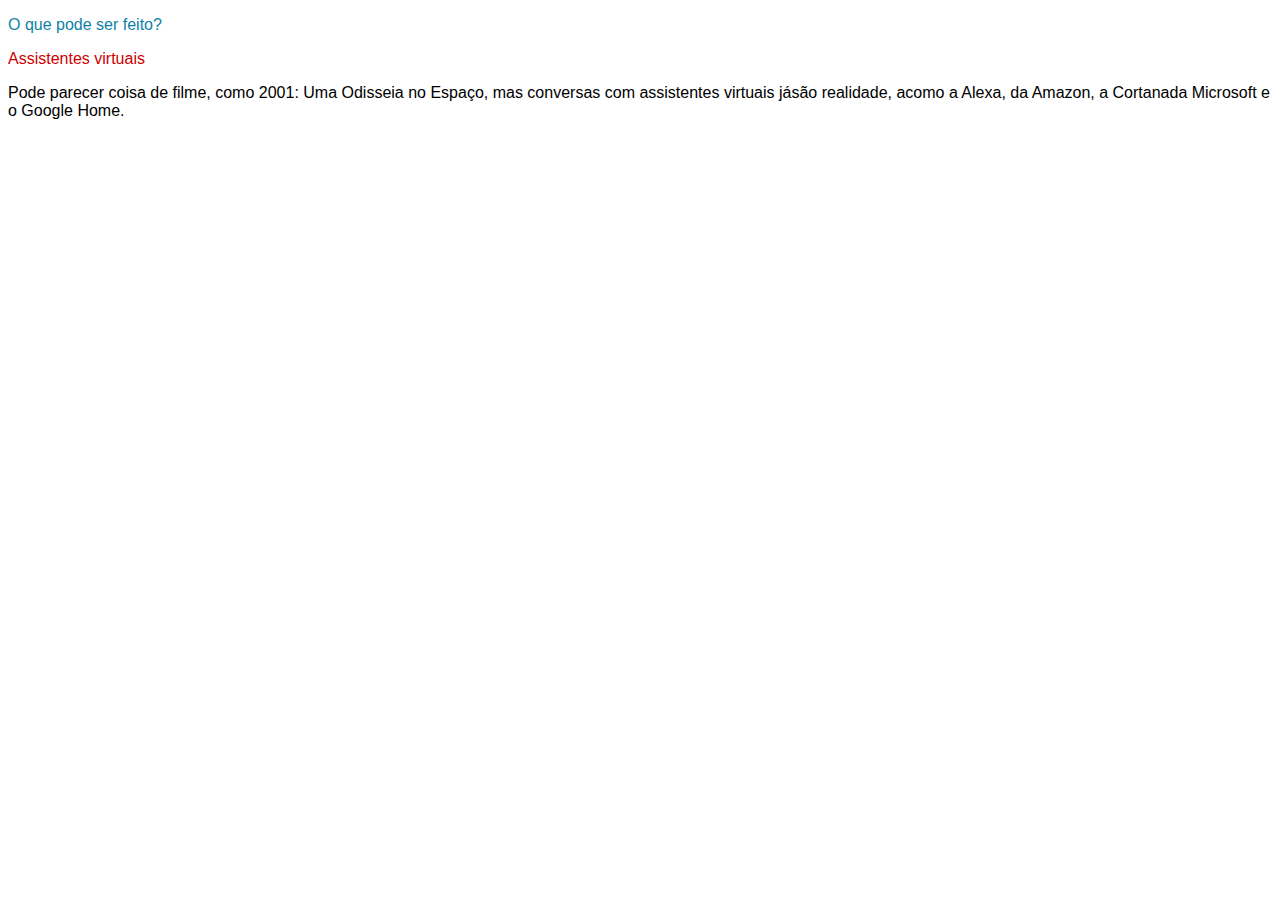
==== pagina2.html @ 3be21ca4 "Add files via upload" ====
<!DOCTYPE html>
<html>

    <head>

        <meta charset="UTF-8">
        <meta name="Gustavo dos Santos Silva, G72FDE9, CC1P12">
        <meta name="description" content="HTML5 e CSS com VS Code">
        <meta name="Keywords" content="HTML5, CSS, Formatação">
        <title>TP05-PWR-CSS</title>
        
    </head>

    <body>
        <p style="color: rgb(14, 130, 165); font-size: 14; font-family: Arial, Helvetica, sans-serif;">
            O que pode ser feito?
        </p>

        <p style="color: rgb(206, 0, 0); font-size: 14; font-family: Arial, Helvetica, sans-serif;">
            Assistentes virtuais
        </p>

        <p style="font-size: 14; font-family: Arial, Helvetica, sans-serif;">
            Pode parecer coisa de filme, como 2001: Uma Odisseia no Espaço, mas conversas com assistentes virtuais jásão realidade,
            acomo a Alexa, da Amazon, a Cortanada Microsoft e o Google Home.
        </p>
    </body>

</html>
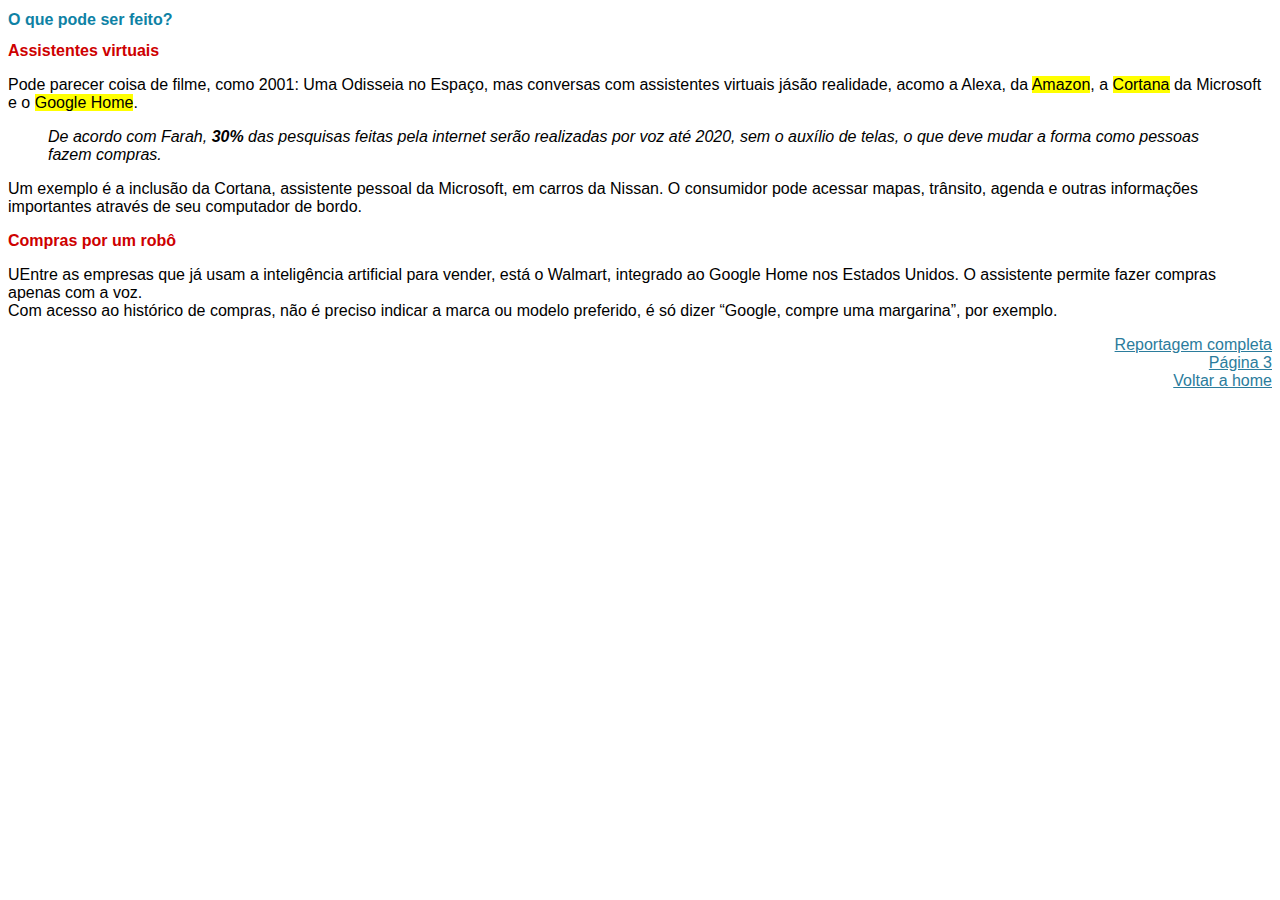
==== commit 3bfd17ce: "Add files via upload" ====
--- a/pagina2.html
+++ b/pagina2.html
@@ -12,18 +12,63 @@
     </head>
 
     <body>
-        <p style="color: rgb(14, 130, 165); font-size: 14; font-family: Arial, Helvetica, sans-serif;">
+        <h1 style="color: rgb(14, 130, 165); font-size: 100%; font-family: Arial, Helvetica, sans-serif;">
             O que pode ser feito?
+        </h1>    
+
+        <h2 style="color: rgb(206, 0, 0); font-size: 100%; font-family: Arial, Helvetica, sans-serif;">
+            Assistentes virtuais
+        </h2>
+
+        <p style="font-size: 14; font-family: Arial, Helvetica, sans-serif;">
+            Pode parecer coisa de filme, como 2001: Uma Odisseia no Espaço, mas conversas com assistentes virtuais jásão realidade,
+            acomo a Alexa, da <mark>Amazon</mark>, a <mark>Cortana</mark> da Microsoft e o <mark>Google Home</mark>.
         </p>
 
-        <p style="color: rgb(206, 0, 0); font-size: 14; font-family: Arial, Helvetica, sans-serif;">
-            Assistentes virtuais
+        <p>
+            <blockquote>
+                <i style="font-size: 100%; font-family: Arial, Helvetica, sans-serif;">
+                    De acordo com Farah, <b>30%</b> das pesquisas feitas pela internet serão realizadas por voz até 2020, 
+                    sem o auxílio de telas, o que deve mudar a forma como pessoas fazem compras.
+                </i>
+            </blockquote>
         </p>
 
         <p style="font-size: 14; font-family: Arial, Helvetica, sans-serif;">
-            Pode parecer coisa de filme, como 2001: Uma Odisseia no Espaço, mas conversas com assistentes virtuais jásão realidade,
-            acomo a Alexa, da Amazon, a Cortanada Microsoft e o Google Home.
+            Um exemplo é a inclusão da Cortana, assistente pessoal da Microsoft, em carros da Nissan. 
+            O consumidor pode acessar mapas, trânsito, agenda e outras informações importantes através 
+            de seu computador de bordo.
         </p>
+
+        <h2 style="color: rgb(206, 0, 0); font-size: 100%; font-family: Arial, Helvetica, sans-serif;">
+            Compras por um robô
+        </h2>
+
+        <p style="font-size: 14; font-family: Arial, Helvetica, sans-serif;">
+            UEntre as empresas que já usam a inteligência artificial para vender, está o Walmart, 
+            integrado ao Google Home nos Estados Unidos. O assistente permite fazer compras apenas com a voz.
+            <br>
+            Com acesso ao histórico de compras, não é preciso indicar a marca ou modelo preferido, é só dizer 
+            “Google, compre uma margarina”, por exemplo.
+        </p>
+
+        <a style="float: right; font-family: Arial, Helvetica, sans-serif; color: rgb(43, 124, 156);" 
+        href="https://exame.abril.com.br/negocios/o-futuro-da-inteligencia-artificial-e-as-empresas-que-a-adotaram/">
+            Reportagem completa
+        </a>
+
+        <br>
+
+        <a style="float: right; font-family: Arial, Helvetica, sans-serif; color: rgb(43, 124, 156);" href="pagina3.html">Página 3</a>
+
+        <br>
+
+        <a style="float: right; font-family: Arial, Helvetica, sans-serif; color: rgb(43, 124, 156);" href="index.html">
+            Voltar a home
+        </a>
+
+        
+
     </body>
 
 </html>